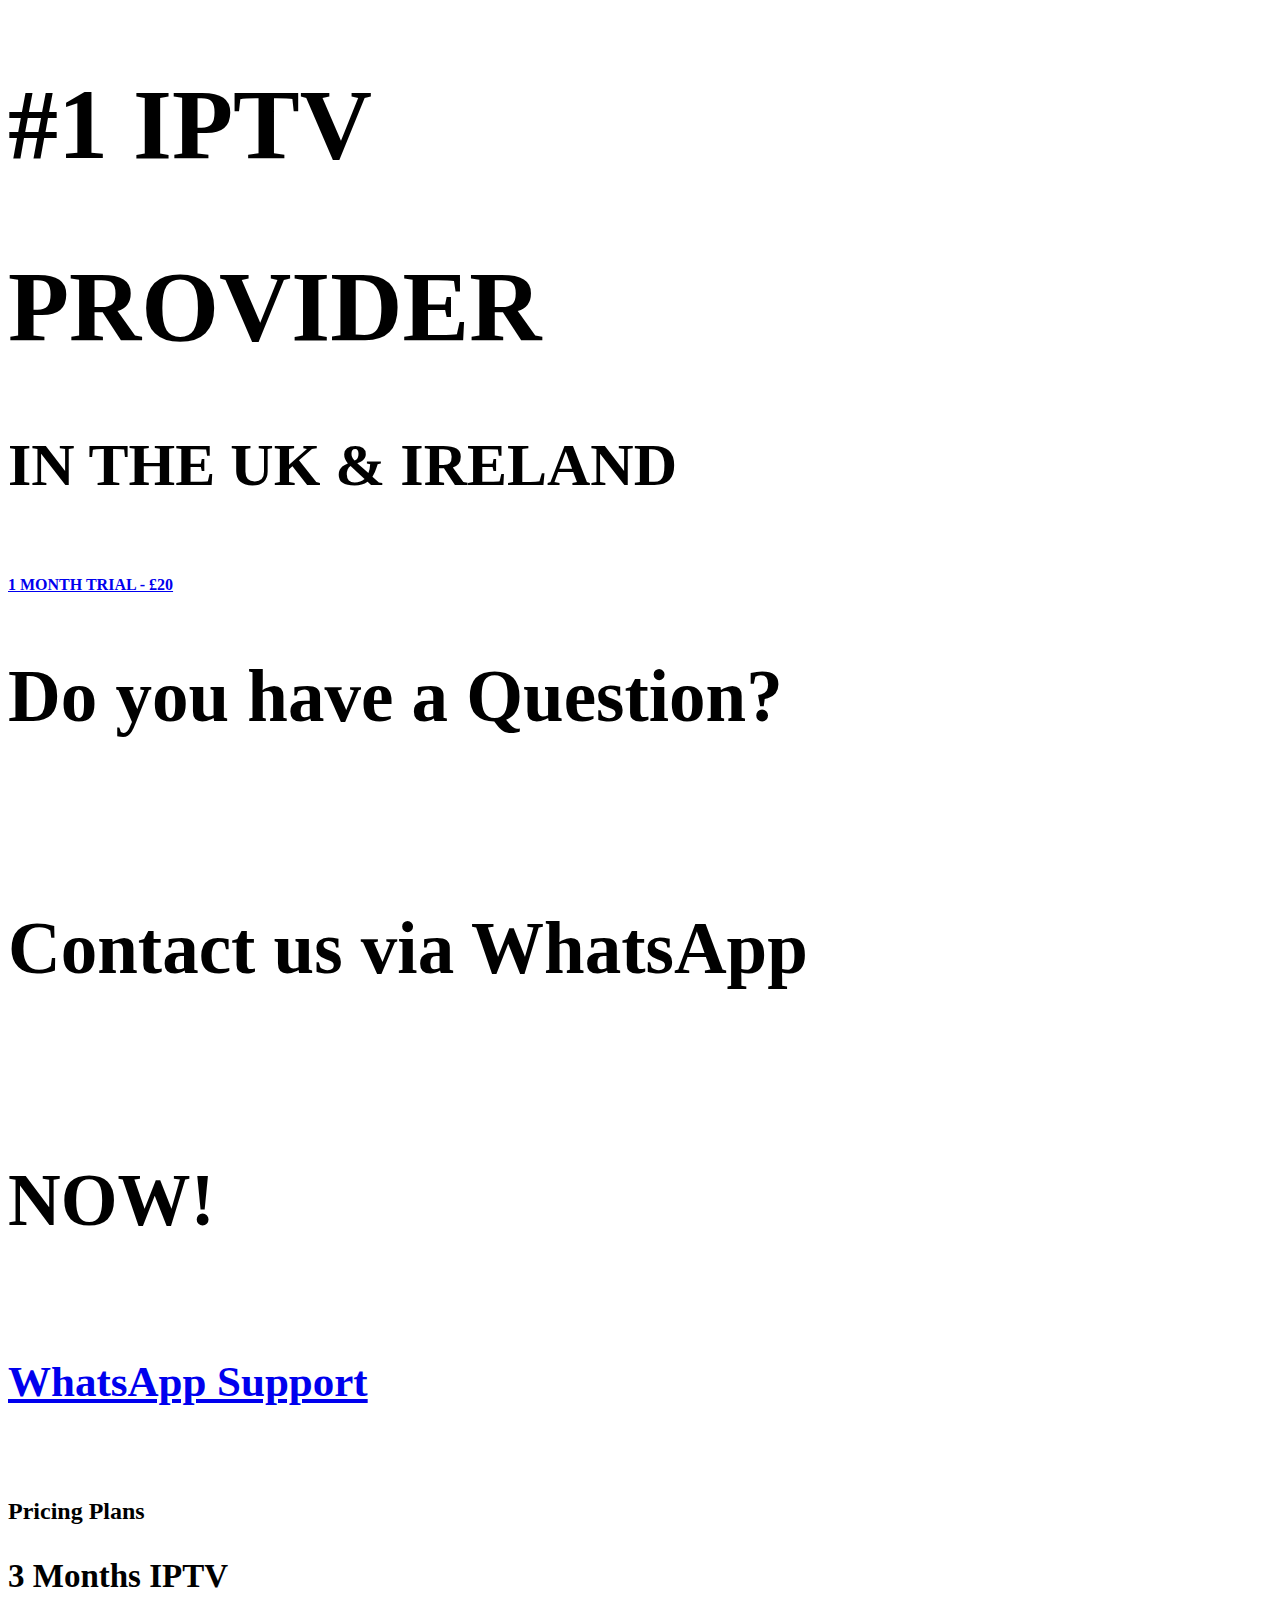
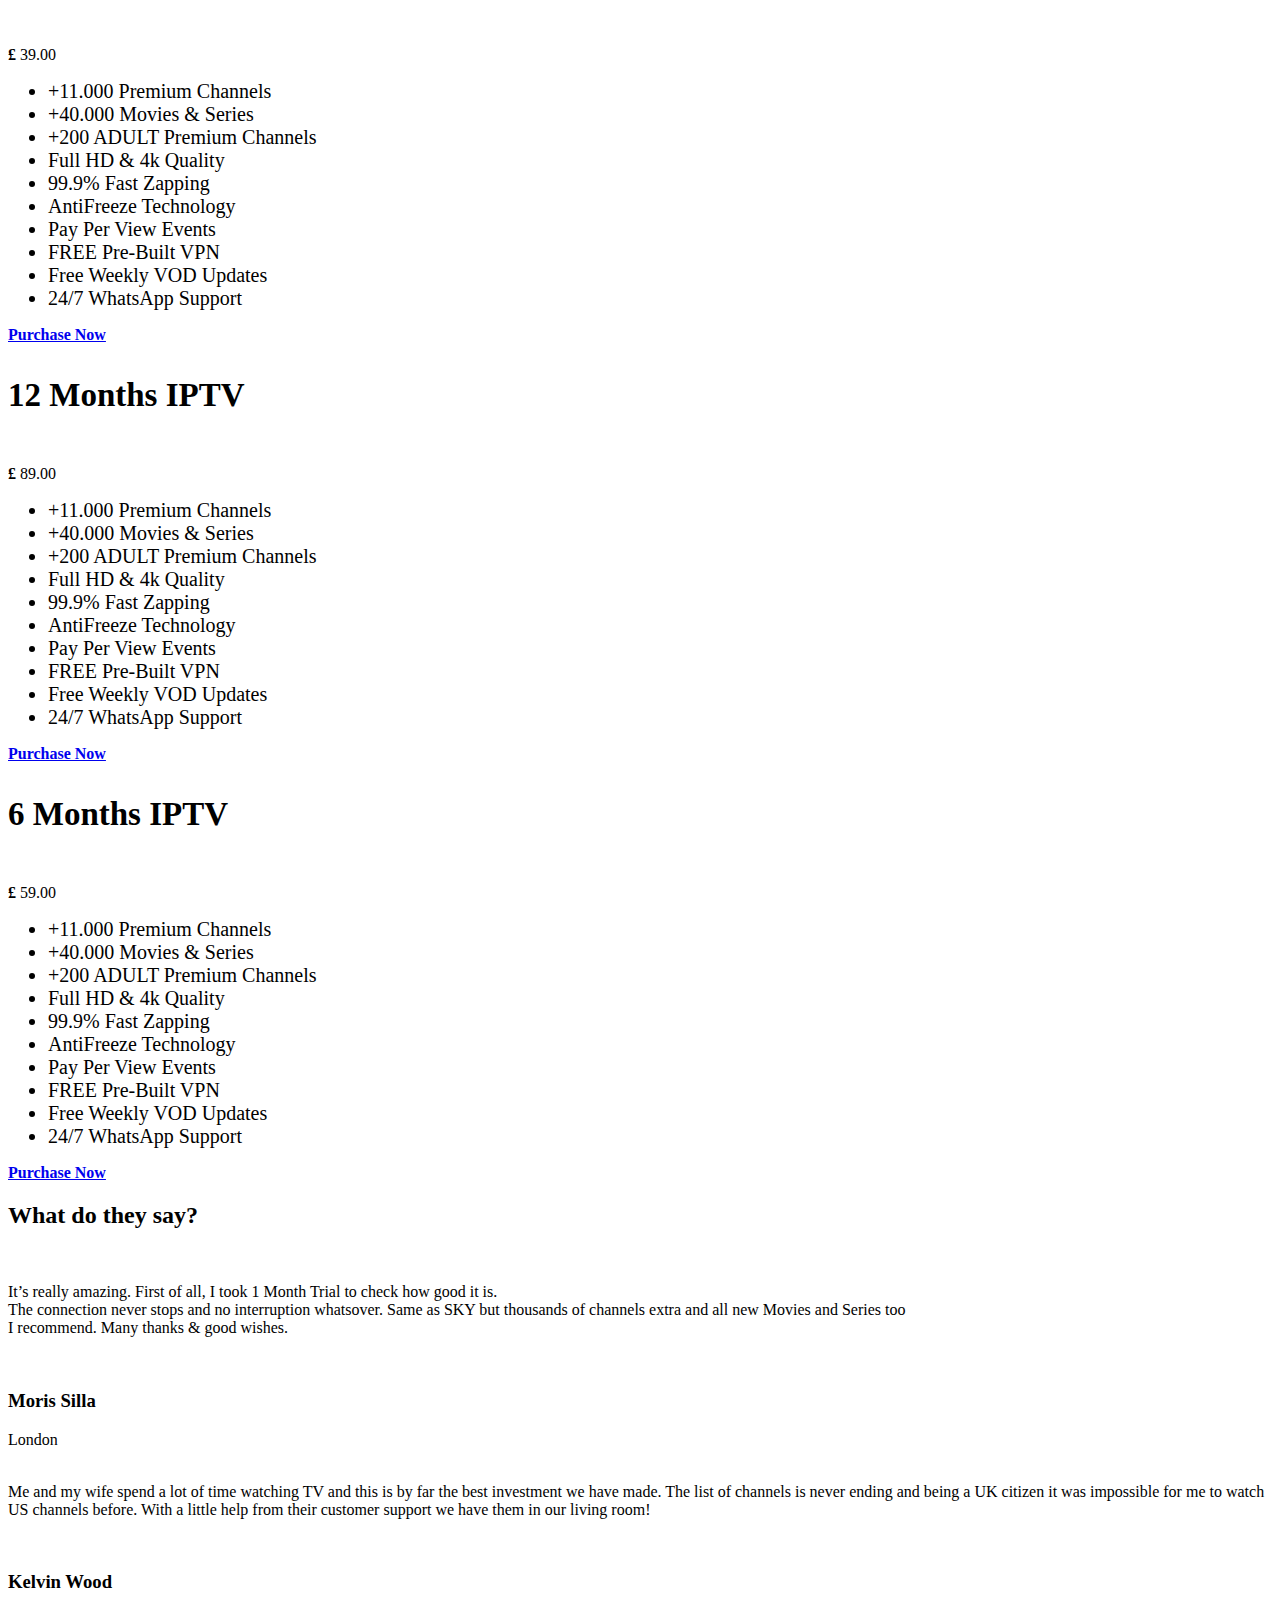
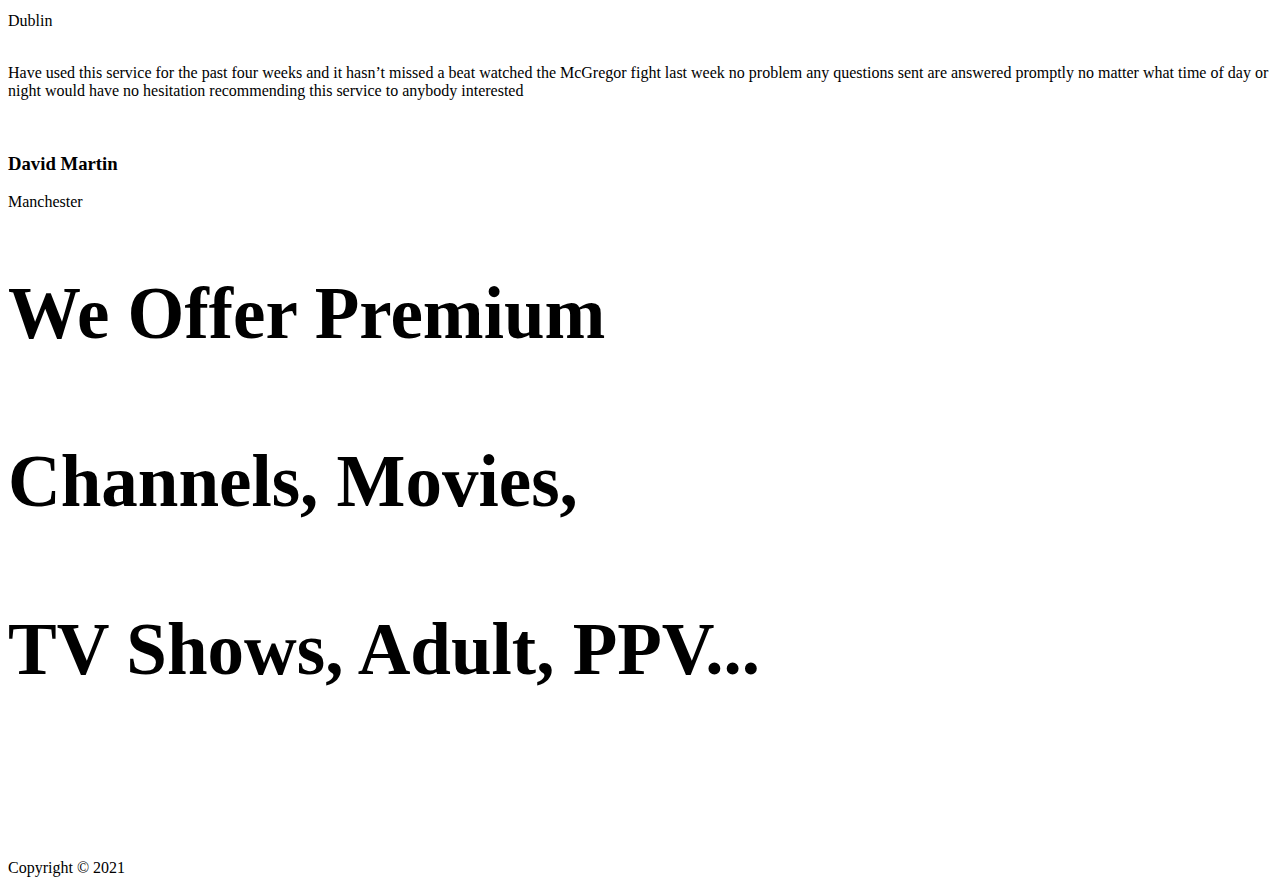
==== UK/index.html @ 9c068d23 "Add files via upload" ====
<!DOCTYPE html>
<html lang="en">

  <head>

    <meta charset="utf-8">
    <meta name="viewport" content="width=device-width, initial-scale=1, shrink-to-fit=no">
    <meta name="description" content="">
    <meta name="author" content="">
    <link href="https://fonts.googleapis.com/css?family=Raleway:100,300,400,500,700,900" rel="stylesheet">

    <title>Fast Premium IPTV Subscription - 2021</title>
<!--
SOFTY PINKO
https://templatemo.com/tm-535-softy-pinko
-->

    <!-- Additional CSS Files -->
    <link rel="stylesheet" type="text/css" href="assets/css/bootstrap.min.css">

    <link rel="stylesheet" type="text/css" href="assets/css/font-awesome.css">

    <link rel="stylesheet" href="assets/css/templatemo-softy-pinko.css">

    </head>
    
<body>

    
    <!-- ***** Preloader Start ***** -->
    <div id="preloader" style="visibility: hidden; display: none; opacity: 0;">
        <div class="jumper">
            <div></div>
            <div></div>
            <div></div>
        </div>
    </div>  
    <!-- ***** Preloader End ***** -->
    
    
    <!-- ***** Header Area Start ***** -->
    <header class="header-area header-sticky">
        <div class="container">
            <div class="row">
                <div class="col-12">
                    
                </div>
            </div>
        </div>
    </header>
    <!-- ***** Header Area End ***** -->

    <!-- ***** Welcome Area Start ***** -->
    <div class="welcome-area" id="welcome">

        <!-- ***** Header Text Start ***** -->
        <div class="header-text">
            <div class="container">
                <div class="row">
                  <div class="offset-xl-3 col-xl-6 offset-lg-2 col-lg-8 col-md-12 col-sm-12">
                        
<h1 style="font-size: 100px"><strong>#1 IPTV  </strong></h1>
<h1 style="font-size: 100px"><strong> PROVIDER </strong></h1><h1 style="font-size: 60px"><strong> IN THE UK &amp; IRELAND</strong></h1>
                        
                      <br><br>  <a href="https://www.paypal.com/cgi-bin/webscr?cmd=_s-xclick&hosted_button_id=6HK7J8SZR2ZRQ" class="main-button-slider"><strong>1 MONTH TRIAL - £20</strong></a>
                    </div>
                </div>
            </div>
        </div>
        <!-- ***** Header Text End ***** -->
    </div>
    <!-- ***** Welcome Area End ***** -->

    <!-- ***** Features Small Start ***** -->
    
    <!-- ***** Features Small End ***** -->

    <!-- ***** Features Big Item Start ***** -->
    
    <!-- ***** Features Big Item End ***** -->

    <!-- ***** Features Big Item Start ***** -->
    
    <!-- ***** Features Big Item End ***** -->

    <!-- ***** Home Parallax Start ***** -->
    <section class="section colored" id="pricing-plans">
        <div class="container">
            <!-- ***** Section Title Start ***** -->
            <div class="row">
                <div class="col-lg-12">
                    <div class="center-heading">
                        <h2 class="section-title" style="font-size: 73px"><strong> Do you have a Question?</strong> <br><br><br>
                        <strong> Contact us via WhatsApp <br><br><br>NOW!</strong></h2><br><br><br>
                        <a href="#features" class="main-button-slider2021" style="font-size: 43px"><strong> WhatsApp Support</strong></a><br><br><br><br><br>
                    </div>
                    
                     <div class="center-heading">
                        <h2 class="section-title">Pricing Plans</h2>
                    </div>
                </div>
                <div class="offset-lg-3 col-lg-6">
                    
                </div>
            </div>
            <!-- ***** Section Title End ***** -->

            <div class="row">
                <!-- ***** Pricing Item Start ***** -->
                <div class="col-lg-4 col-md-6 col-sm-12" data-scroll-reveal="enter bottom move 50px over 0.6s after 0.2s" data-scroll-reveal-id="6" data-scroll-reveal-initialized="true" data-scroll-reveal-complete="true">
                    <div class="pricing-item">
                        <div class="pricing-header">
                            <h3 class="pricing-title" style="font-size: 33px"><strong>3 Months IPTV</strong></h3><br>
                        </div>
                        <div class="pricing-body">
                            <div class="price-wrapper">
                                <span class="currency"><strong>£</strong></span>
                                <span class="price"></strong>39.00</strong></span>
                                
                            </div>
                            <ul class="list">
                               <li class="active" style="font-size: 20px">+11.000 Premium Channels</li>
								<li class="active" style="font-size: 20px">+40.000 Movies &amp; Series</li>
								<li class="active" style="font-size: 20px">+200 ADULT Premium Channels</li>
								<li class="active" style="font-size: 20px">Full HD &amp; 4k Quality</li>
								<li class="active" style="font-size: 20px">99.9% Fast Zapping</li>
								<li class="active" style="font-size: 20px">AntiFreeze Technology</li>
								<li class="active" style="font-size: 20px">Pay Per View Events</li>
								<li class="active" style="font-size: 20px">FREE Pre-Built VPN</li>
								<li class="active" style="font-size: 20px">Free Weekly VOD Updates</li>
								<li class="active" style="font-size: 20px">24/7 WhatsApp Support</li>
                            </ul>
                        </div>
                        <div class="pricing-footer">
                            <a href="https://www.paypal.com/cgi-bin/webscr?cmd=_s-xclick&hosted_button_id=SFQXZKD7NVTPU" class="main-button"><strong>Purchase Now</strong></a>
                        </div>
                    </div>
                </div>
                <!-- ***** Pricing Item End ***** -->

                <!-- ***** Pricing Item Start ***** -->
                <div class="col-lg-4 col-md-6 col-sm-12" data-scroll-reveal="enter bottom move 50px over 0.6s after 0.4s" data-scroll-reveal-id="7" data-scroll-reveal-initialized="true" data-scroll-reveal-complete="true">
                    <div class="pricing-item active">
                        <div class="pricing-header">
                            <h3 class="pricing-title" style="font-size: 33px"><strong>12 Months IPTV</strong></h3><br>
                        </div>
                        <div class="pricing-body">
                            <div class="price-wrapper">
                                <span class="currency"><strong>£</strong></span>
                                <span class="price">89.00</span>
                            </div>
                          <ul class="list">
                               <li class="active" style="font-size: 20px">+11.000 Premium Channels</li>
								<li class="active" style="font-size: 20px">+40.000 Movies &amp; Series</li>
								<li class="active" style="font-size: 20px">+200 ADULT Premium Channels</li>
								<li class="active" style="font-size: 20px">Full HD &amp; 4k Quality</li>
								<li class="active" style="font-size: 20px">99.9% Fast Zapping</li>
								<li class="active" style="font-size: 20px">AntiFreeze Technology</li>
								<li class="active" style="font-size: 20px">Pay Per View Events</li>
								<li class="active" style="font-size: 20px">FREE Pre-Built VPN</li>
								<li class="active" style="font-size: 20px">Free Weekly VOD Updates</li>
								<li class="active" style="font-size: 20px">24/7 WhatsApp Support</li>
                            </ul>
                        </div>
                        <div class="pricing-footer">
                            <a href="https://www.paypal.com/cgi-bin/webscr?cmd=_s-xclick&hosted_button_id=A64RN32PZUZYE" class="main-button"><strong>Purchase Now</strong></a>
                        </div>
                    </div>
                </div>
                <!-- ***** Pricing Item End ***** -->

                <!-- ***** Pricing Item Start ***** -->
                <div class="col-lg-4 col-md-6 col-sm-12" data-scroll-reveal="enter bottom move 50px over 0.6s after 0.6s" data-scroll-reveal-id="8" data-scroll-reveal-initialized="true" data-scroll-reveal-complete="true">
                    <div class="pricing-item">
                        <div class="pricing-header">
                            <h3 class="pricing-title" style="font-size: 33px"><strong>6 Months IPTV </strong></h3><br>
                        </div>
                        <div class="pricing-body">
                            <div class="price-wrapper">
                                <span class="currency"><strong>£</strong></span>
                                <span class="price">59.00</span>
                            </div>
                                <ul class="list">
                               <li class="active" style="font-size: 20px">+11.000 Premium Channels</li>
								<li class="active" style="font-size: 20px">+40.000 Movies &amp; Series</li>
								<li class="active" style="font-size: 20px">+200 ADULT Premium Channels</li>
								<li class="active" style="font-size: 20px">Full HD &amp; 4k Quality</li>
								<li class="active" style="font-size: 20px">99.9% Fast Zapping</li>
								<li class="active" style="font-size: 20px">AntiFreeze Technology</li>
								<li class="active" style="font-size: 20px">Pay Per View Events</li>
								<li class="active" style="font-size: 20px">FREE Pre-Built VPN</li>
								<li class="active" style="font-size: 20px">Free Weekly VOD Updates</li>
								<li class="active" style="font-size: 20px">24/7 WhatsApp Support</li>
                            </ul>
                        </div>
                        <div class="pricing-footer">
                            <a href="https://www.paypal.com/cgi-bin/webscr?cmd=_s-xclick&hosted_button_id=H6ZL67CQGLYL4" class="main-button"><strong>Purchase Now</strong></a>
                        </div>
                    </div>
                </div>
                <!-- ***** Pricing Item End ***** -->
            </div>
        </div>
    </section>


    <!-- ***** Home Parallax End ***** -->

    <!-- ***** Testimonials Start ***** -->
    <section class="section" id="testimonials">
        <div class="container">
            <!-- ***** Section Title Start ***** -->
            <div class="row">
                <div class="col-lg-12">
                    <div class="center-heading">
                        <h2 class="section-title">What do they say?</h2>
                    </div>
                </div>
                <div class="offset-lg-3 col-lg-6">
                  
                </div>
            </div>
            <!-- ***** Section Title End ***** -->

            <div class="row">
                <!-- ***** Testimonials Item Start ***** -->
                <div class="col-lg-4 col-md-6 col-sm-12">
                    <div class="team-item">
                        <div class="team-content">
                            <i><img src="assets/images/testimonial-icon.png" alt=""></i>
                            <p> 
It’s really amazing. First of all, I took 1 Month Trial to check how good it is. <br>The connection never stops and no interruption whatsover. Same as SKY but thousands of channels extra and all new Movies and Series too <br>I recommend. Many thanks & good wishes.</p>
                            <div class="user-image">
                                <img src="assets/images/resized-image-Promo.jpeg" alt="">
                            </div>
                            <div class="team-info">
                                <h3 class="user-name">Moris Silla</h3>
                                <span>London</span>
                            </div>
                        </div>
                    </div>
                </div>
                <!-- ***** Testimonials Item End ***** -->
                
                <!-- ***** Testimonials Item Start ***** -->
                <div class="col-lg-4 col-md-6 col-sm-12">
                    <div class="team-item">
                        <div class="team-content">
                            <i><img src="assets/images/testimonial-icon.png" alt=""></i>
                            <p>
Me and my wife spend a lot of time watching TV and this is by far the best investment we have made. The list of channels is never ending and being a UK citizen it was impossible for me to watch US channels before. With a little help from their customer support we have them in our living room!</p>
                            <div class="user-image">
                                <img src="assets/images/resized-image-Promo copy.jpeg" alt="">
                            </div>
                            <div class="team-info">
                                <h3 class="user-name">Kelvin Wood</h3>
                                <span>Dublin</span>
                            </div>
                        </div>
                    </div>
                </div>
                <!-- ***** Testimonials Item End ***** -->
                
                <!-- ***** Testimonials Item Start ***** -->
                <div class="col-lg-4 col-md-6 col-sm-12">
                    <div class="team-item">
                        <div class="team-content">
                            <i><img src="assets/images/testimonial-icon.png" alt=""></i>
                            <p>Have used this service for the past four weeks and it hasn’t missed a beat watched the McGregor fight last week no problem any questions sent are answered promptly no matter what time of day or night would have no hesitation recommending this service to anybody interested </p>
                            <div class="user-image">
                                <img src="assets/images/resized-image-Promo copy 2.jpeg" alt="">
                            </div>
                            <div class="team-info">
                                <h3 class="user-name">David Martin</h3>
                                <span>Manchester</span>
                            </div>
                        </div>
                    </div>
                </div>
                <!-- ***** Testimonials Item End ***** -->
            </div>
        </div>
    </section>
    <!-- ***** Testimonials End ***** -->

    <!-- ***** Pricing Plans Start ***** -->
    
    <!-- ***** Pricing Plans End ***** -->

    <!-- ***** Counter Parallax Start ***** -->
    <section class="counter">
        
    </section>
    <!-- ***** Counter Parallax End ***** -->   

    <!-- ***** Blog Start ***** -->
    <section class="section" id="blog">
        <div class="container">
            <!-- ***** Section Title Start ***** -->
            <div class="row">
                <div class="col-lg-12">
                    <div class="center-heading">
                        <h2 class="section-title" style="font-size: 73px"><strong>We Offer Premium<br><br>
Channels, Movies,<br><br> TV Shows, Adult, PPV...</strong></h2><br><br>
                    </div>
                </div>
            
            </div>
            <!-- ***** Section Title End ***** -->

            
<div class="row">
                <div class="col-lg-4 col-md-6 col-sm-12">
                    <div class="blog-post-thumb">
                        <div class="img">
                            <img src="assets/images/phone-01.png" alt="">
                        </div>
                      
                    </div>
                </div>
                <div class="col-lg-4 col-md-6 col-sm-12">
                    <div class="blog-post-thumb">
                        <div class="img">
                            <img src="assets/images/phone-02.png" alt="">
                        </div>
                   
                    </div>
                </div>
                <div class="col-lg-4 col-md-6 col-sm-12">
                    <div class="blog-post-thumb">
                        <div class="img">
                            <img src="assets/images/phone-03.png" alt="">
                        </div>
                        
                    </div>
                </div>
            </div>
           
        </div>
    </section>
    <!-- ***** Blog End ***** -->

    <!-- ***** Contact Us Start ***** -->
    
    <!-- ***** Contact Us End ***** -->
    
    <!-- ***** Footer Start ***** -->
    <footer>
        <div class="container">
            
            <div class="row">
                <div class="col-lg-12">
                    <p class="copyright">Copyright © 2021</p>
                </div>
            </div>
        </div>
    </footer>
    
    <!-- jQuery -->
    <script src="assets/js/jquery-2.1.0.min.js"></script>

    <!-- Bootstrap -->
    <script src="assets/js/popper.js"></script>
    <script src="assets/js/bootstrap.min.js"></script>

    <!-- Plugins -->
    <script src="assets/js/scrollreveal.min.js"></script>
    <script src="assets/js/waypoints.min.js"></script>
    <script src="assets/js/jquery.counterup.min.js"></script>
    <script src="assets/js/imgfix.min.js"></script> 
    
    <!-- Global Init -->
    <script src="assets/js/custom.js"></script>

  
</body>




</html>
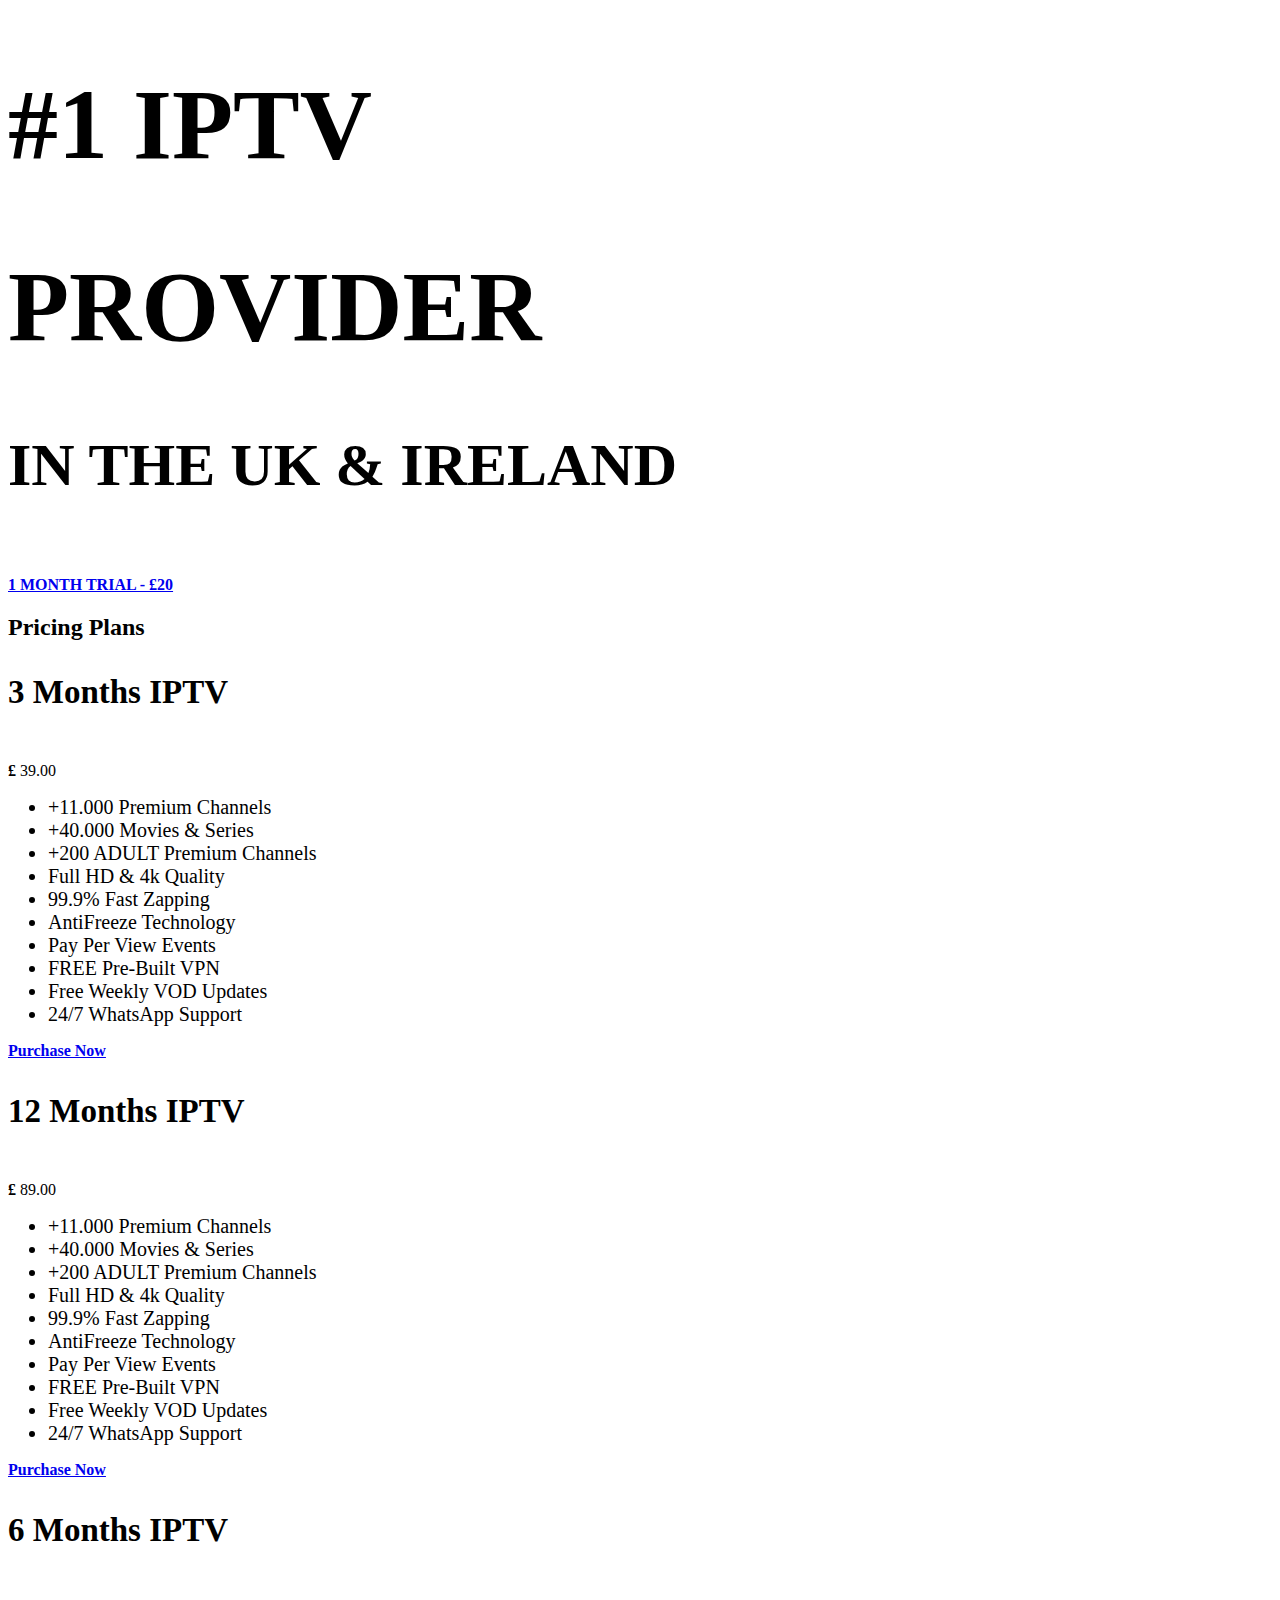
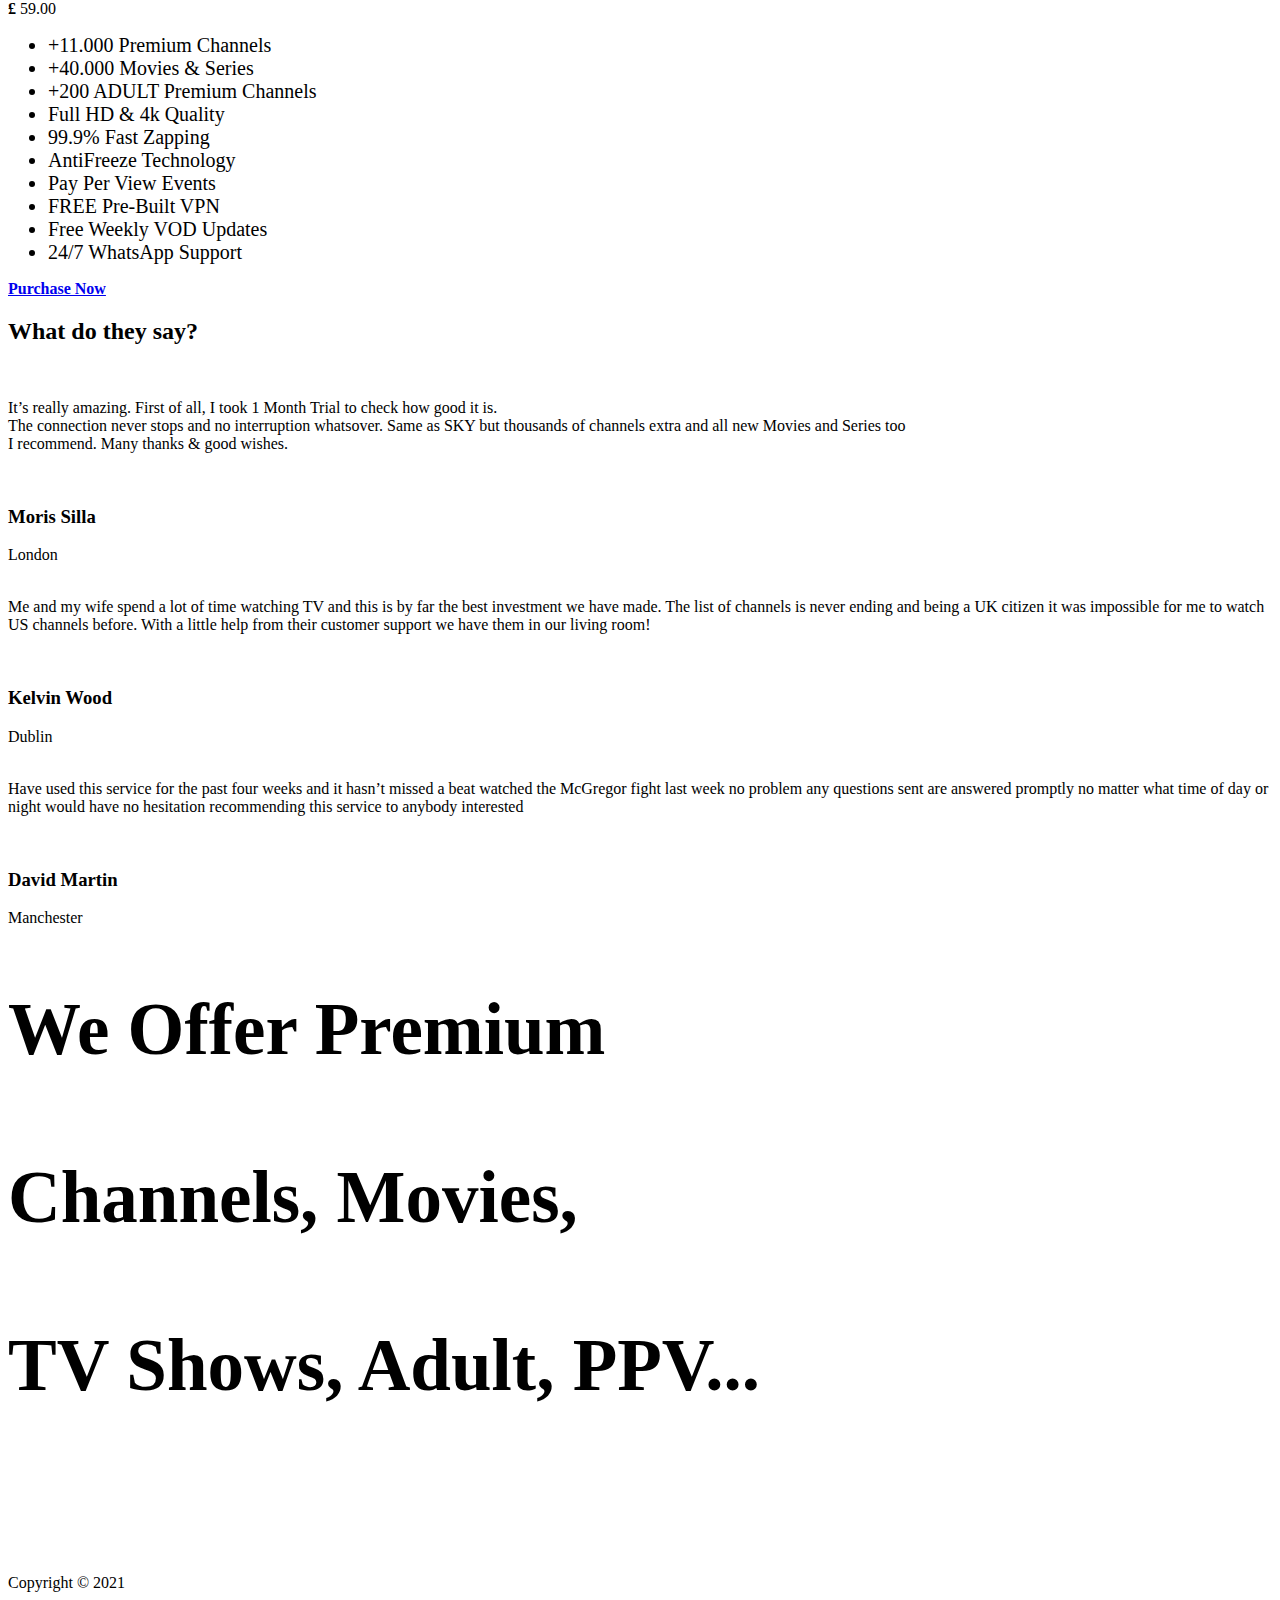
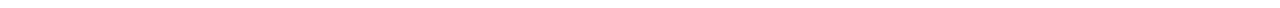
==== commit ed5f824b: "Add files via upload" ====
--- a/UK/index.html
+++ b/UK/index.html
@@ -89,11 +89,7 @@
             <!-- ***** Section Title Start ***** -->
             <div class="row">
                 <div class="col-lg-12">
-                    <div class="center-heading">
-                        <h2 class="section-title" style="font-size: 73px"><strong> Do you have a Question?</strong> <br><br><br>
-                        <strong> Contact us via WhatsApp <br><br><br>NOW!</strong></h2><br><br><br>
-                        <a href="#features" class="main-button-slider2021" style="font-size: 43px"><strong> WhatsApp Support</strong></a><br><br><br><br><br>
-                    </div>
+                 
                     
                      <div class="center-heading">
                         <h2 class="section-title">Pricing Plans</h2>
